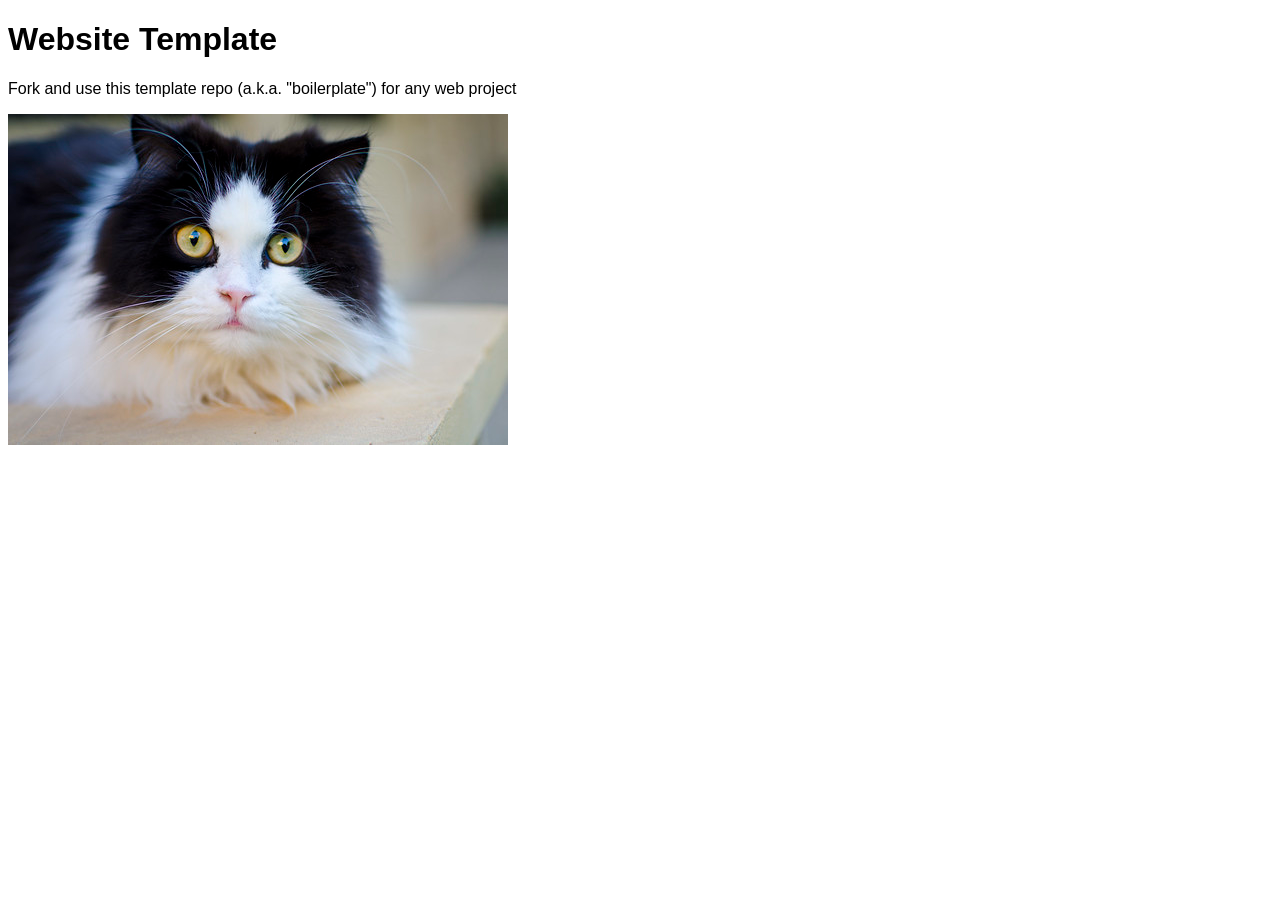
==== index.html @ 7dda13b2 "Initial commit" ====
<!doctype html>
<html lang="en">
<head>
	<meta charset="utf-8">
	<title>Website Template</title>
	<link rel="stylesheet" href="./assets/css/styles.css">
</head>
<body>

	<h1>Website Template</h1>
	<p>Fork and use this template repo (a.k.a. "boilerplate") for any web project</p>
	<img src="assets/img/cat.jpg" alt="">

	<script src="./assets/js/main.js"></script>
</body>
</html>
---- assets/css/styles.css ----
/* styles.css */

* {
	font-family: Arial;
}
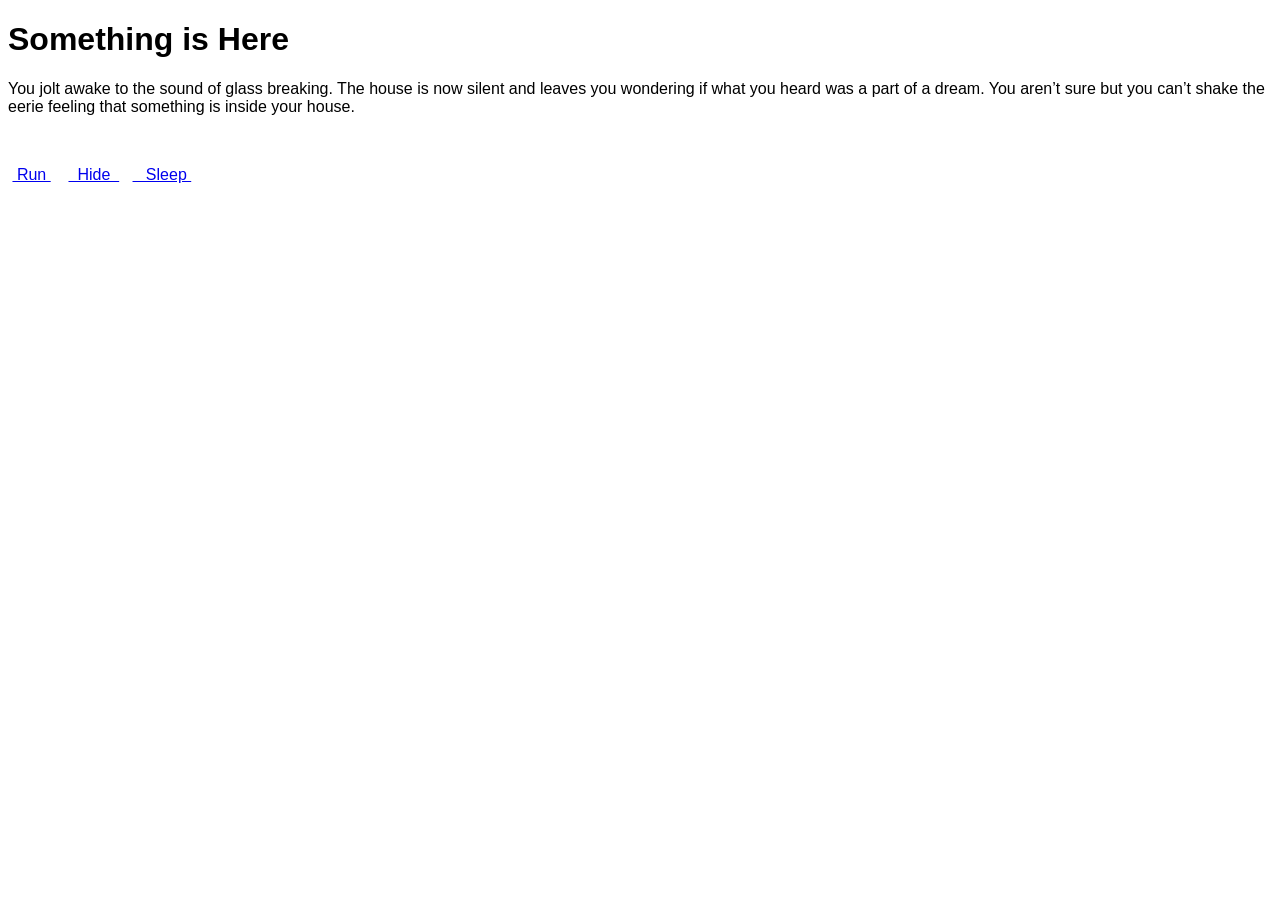
==== commit b81488b1: "Change homepage title and update content Updated the title and content of the homepage to reflect a " ====
--- a/index.html
+++ b/index.html
@@ -2,15 +2,21 @@
 <html lang="en">
 <head>
 	<meta charset="utf-8">
-	<title>Website Template</title>
+	<title>Something is Here</title>
 	<link rel="stylesheet" href="./assets/css/styles.css">
 </head>
-<body>
+<body class="homepage"> 
+<div class="scene">
+	
+	<h1>Something is Here</h1>
+	<p> You jolt awake to the sound of glass breaking. 
+		The house is now silent and leaves you wondering if what you heard was a part of a dream. You aren’t sure but you can’t shake the eerie feeling that something is inside your house.</p>
+	
+    
 
-	<h1>Website Template</h1>
-	<p>Fork and use this template repo (a.k.a. "boilerplate") for any web project</p>
-	<img src="assets/img/cat.jpg" alt="">
 
+	<pre> <p> <a href="page-2.html"> Run </a>    <a href="page-4.html">  Hide  </a>   <a href="page-3.html">   Sleep </a> </p> </pre> 
+</div>
 	<script src="./assets/js/main.js"></script>
 </body>
-</html>+</html>
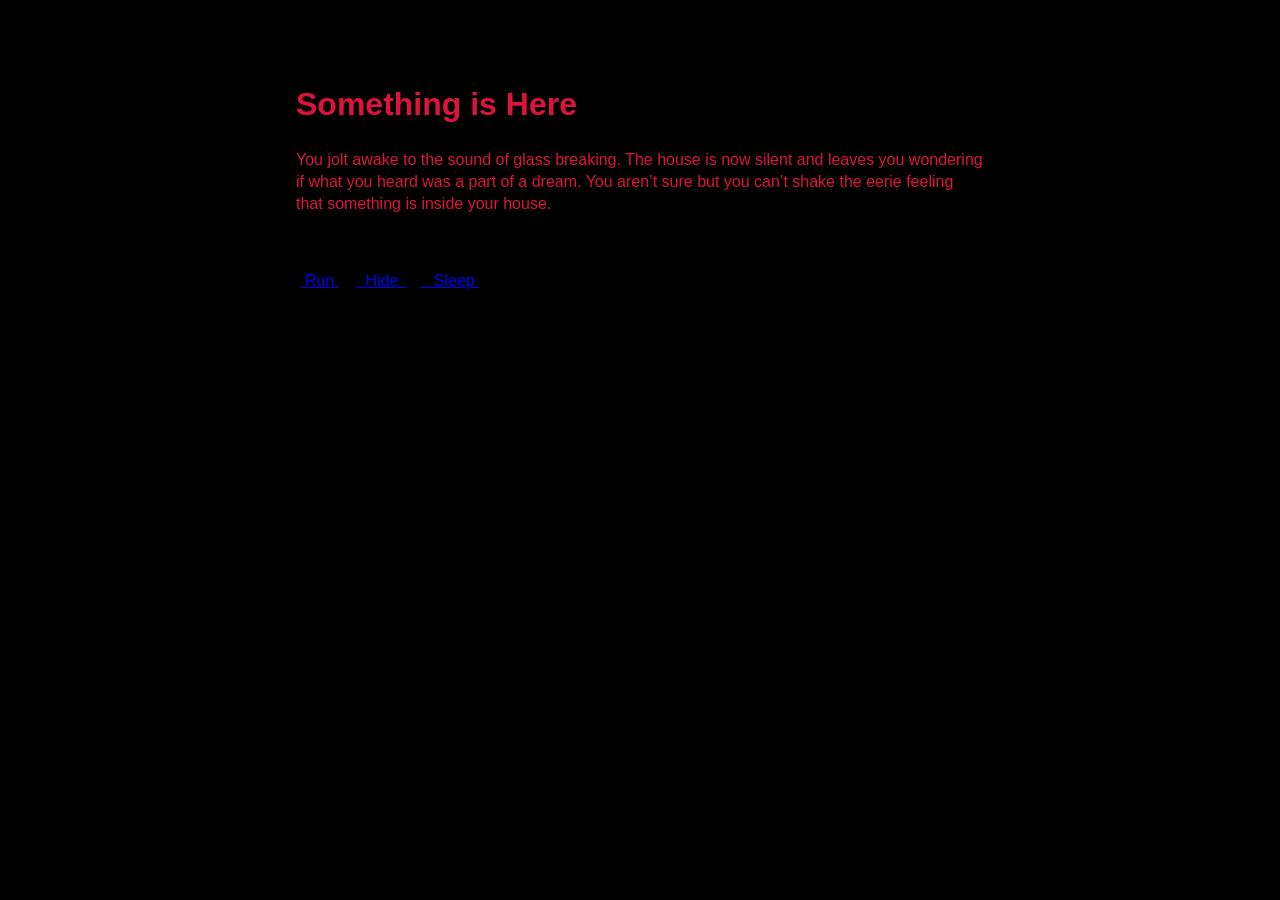
==== commit 0d191c70: "commit" ====
--- a/index.html
+++ b/index.html
@@ -19,4 +19,4 @@
 </div>
 	<script src="./assets/js/main.js"></script>
 </body>
-</html>
+</html>
--- a/assets/css/styles.css
+++ b/assets/css/styles.css
@@ -2,4 +2,32 @@
 
 * {
 	font-family: Arial;
+	box-sizing: border-box;
+}
+
+body{
+	marigin: 0;
+	line-height: 1.4;
+}
+
+body.homepage{
+	background-color:black;
+	color: crimson;
+}
+
+.scene{
+	max-width: 760px;
+    margin: 25px auto;
+	padding: 36px;
+}
+
+.scene img{
+	display: block;
+	width: 100%;
+	max-width: 600px;
+	margin: 30px auto;
+	border-radius: 18px;
+}
+body.homepage p a:hover{
+	color: ghostwhite;
 }
